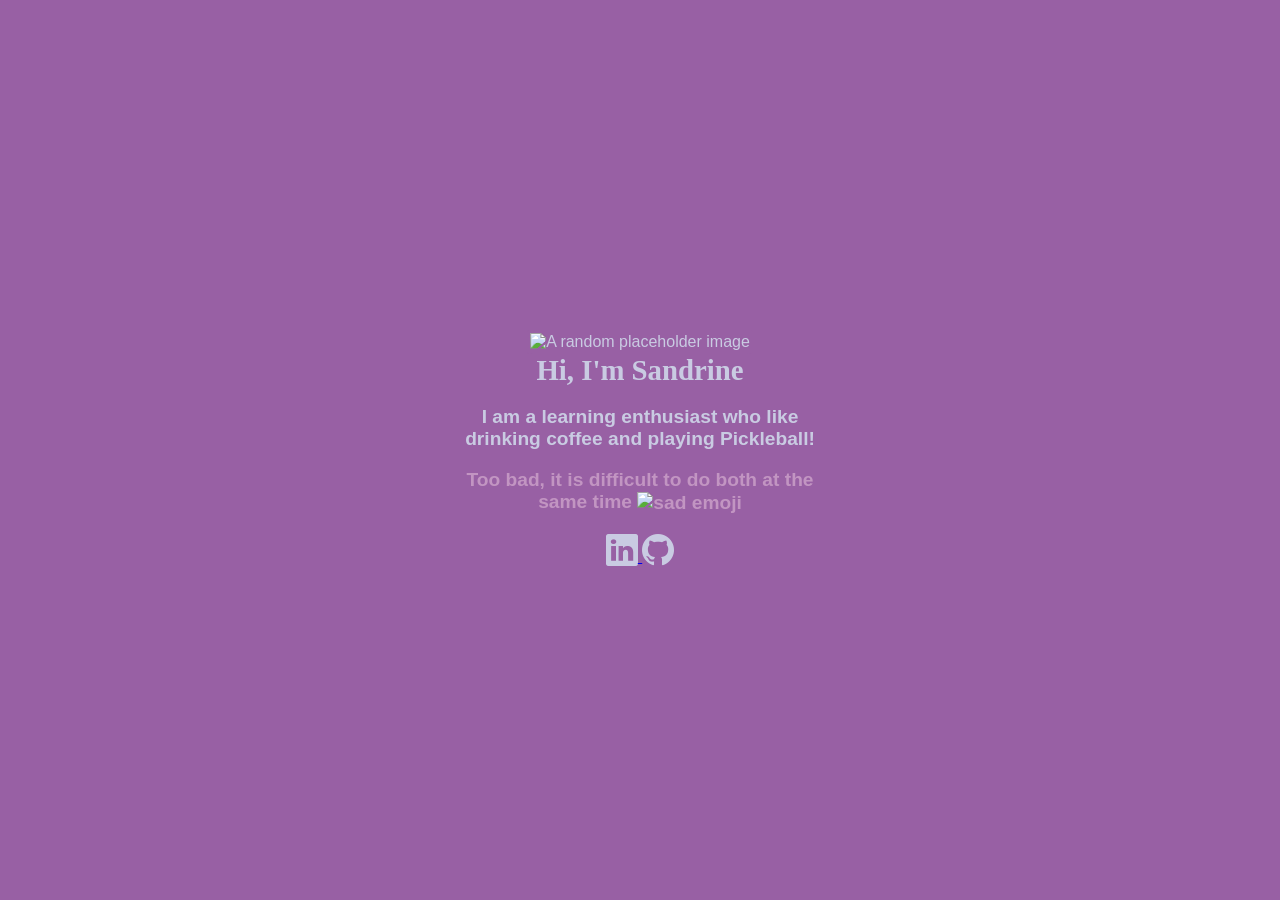
==== hero.html @ e1478acc "Hero Page" ====
<!doctype html>
<html>
  <head>
    <link rel="stylesheet" href="hero_styles.css" />
    <link rel="stylesheet" href="https://cdn.jsdelivr.net/npm/bootstrap-icons@1.11.0/font/bootstrap-icons.css">
    <link
      href="https://fonts.googleapis.com/css?family=Roboto+Slab:400,100,300,700"
      rel="stylesheet"
      type="text/css"
    />
    <title>hero_page</title>
  </head>
  <body>
    <div id="particles-js">
      <canvas
        class="particles-js-canvas-el"
        width="946"
        height="800"
        style="width: 100%; height: 100%"
      ></canvas>
    </div>
    <div class="hero">
      <div class="card">
        <img
          src="/Users/Euclide/DS/PorteFolio/images/image.png"
          alt="A random placeholder image"
          class="avatar"
        />
        <div class="card-body">
          <h2 class="card-title">Hi, I'm Sandrine</h2>
          <p>
            I am a learning enthusiast who like drinking coffee and playing
            Pickleball!
          </p>
          <p class="text-from-left">
            Too bad, it is difficult to do both at the same time
              <img src="/Users/Euclide/DS/PorteFolio/images/my-emoji.png" 
       alt="sad emoji" 
       style="width: 4em; height: auto; vertical-align: middle;">

          </p>
        </div>
<div class="card-footer">

  <a href="https://www.linkedin.com/in/sandrine-lebon/" target="_blank">
     <i class="bi bi-linkedin"></i>

  </a>
  <a href="https://github.com/scalgary" target="_blank">
    <i class="bi bi-github"></i>
  </a>
</div>
      </div>
    </div>

    <script src="https://cdn.jsdelivr.net/particles.js/2.0.0/particles.min.js"></script>
    <script src="particle.js"></script>
  </body>
</html>
---- hero_styles.css ----
/* ---- reset ---- */
:root {
  --primary-text-color: #C9CBE2;
  --secondary-text-color: #C295C2;
  --primary-background-color:#9860A4;
  --secondary-background-color: #7B749E;

;
}
/* Reset */
body, html {
  margin: 0;
  padding: 0;
  height: 100%;
}

/* Particles as fixed background */
#particles-js {
  position: fixed;
  top: 0;
  left: 0;
  width: 100%;
  height: 100%;
  z-index: 0;
  background-color: var(--primary-background-color);
}

/* Hero on top, transparent so particles show */
.hero {
  position: relative;
  z-index: 1;
  background-color: transparent; /* ← key fix */
  text-align: center;
  color: var(--primary-text-color);
  font-family: "Roboto", sans-serif;
  display: flex;
  flex-direction: column;
  justify-content: center;
  align-items: center;
  min-height: 100vh;
  gap: 20px;
}

.card {
  background: transparent;
  border: none;
  box-shadow: none;
  padding: 30px;
  border-radius: 20px;
  text-align: center;
  max-width: 350px;
  width: 90%;
}

.hero .card-title {
  font-family: cursive;
  font-weight: bold;
  margin-block-start: 0%;
  margin-block-end: 0%;
}

.hero .card-body {
  font-weight: bold;
  font-size: larger;
  margin-block-start: 0%;
  margin-block-end: 0%;
}

.avatar {
  width: 200px;
  height: 200px;
  border-radius: 5%;
  border: 3px solid var(--primary-background-color);
}

.text-from-left {
  opacity: 0;
  transform: translateX(-100px);
  animation: slideInRight 1s ease-out 1s forwards;
  color: var(--secondary-text-color);
  border: none;
}

@keyframes slideInRight {
  to {
    opacity: 1;
    transform: translateX(0);
  }
}

.bi {
    color:var(--primary-text-color);
  font-size: 2rem; /* Relative to root HTML text size */


}
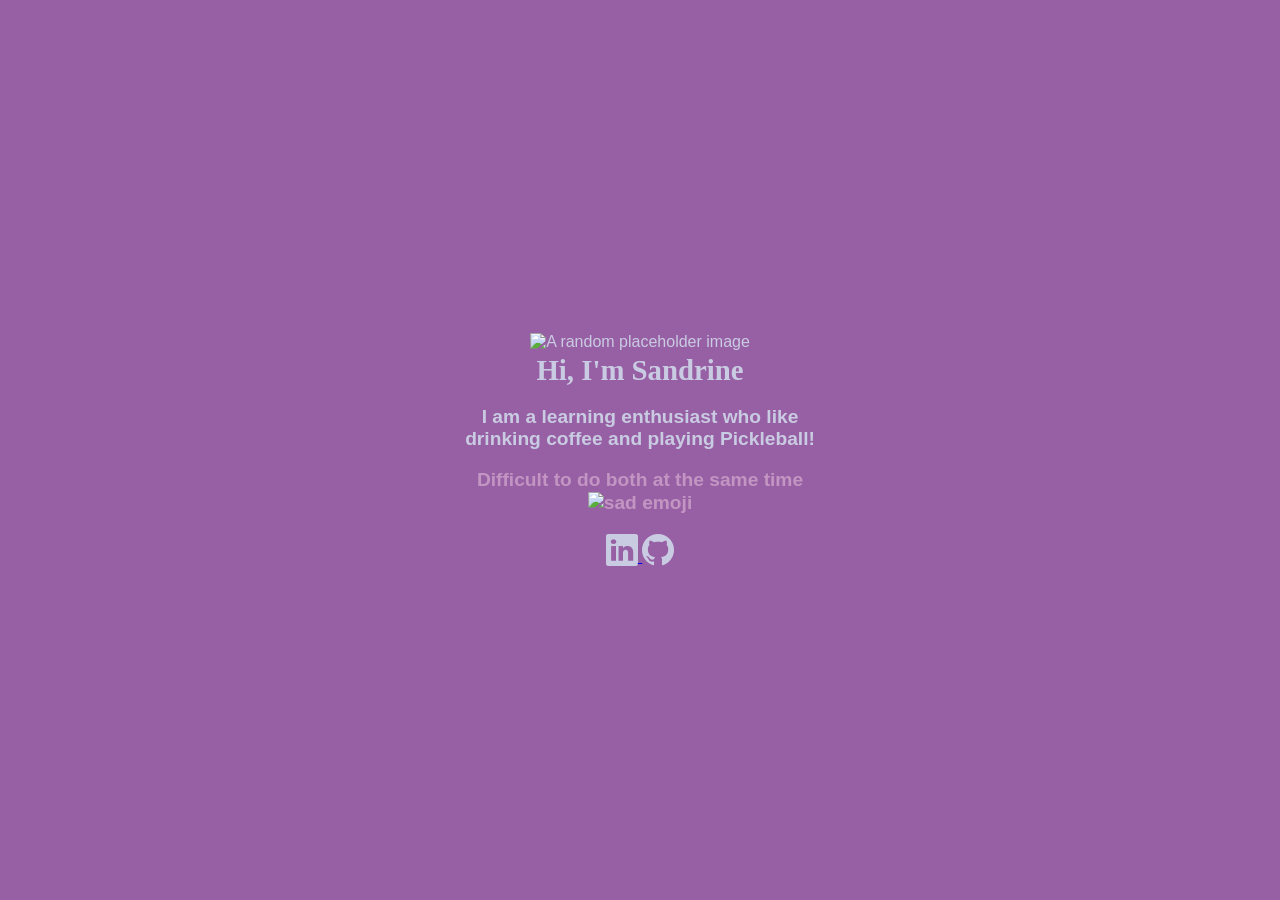
==== commit 10436639: "Hero Page" ====
--- a/hero.html
+++ b/hero.html
@@ -33,7 +33,7 @@
             Pickleball!
           </p>
           <p class="text-from-left">
-            Too bad, it is difficult to do both at the same time
+            Difficult to do both at the same time
               <img src="/Users/Euclide/DS/PorteFolio/images/my-emoji.png" 
        alt="sad emoji" 
        style="width: 4em; height: auto; vertical-align: middle;">
--- a/hero_styles.css
+++ b/hero_styles.css
@@ -7,6 +7,8 @@
 
 ;
 }
+
+
 /* Reset */
 body, html {
   margin: 0;
@@ -93,4 +95,42 @@
   font-size: 2rem; /* Relative to root HTML text size */
 
 
+}
+
+@media (max-width: 480px) {
+  .hero {
+    padding: 0;
+    min-height: 100vh;
+    justify-content: center;
+    align-items: stretch;  /* ← force card to full width */
+  }
+
+  .card {
+    width: 100% !important;
+    max-width: 100% !important;
+    min-height: 100vh !important;
+    padding: 60px 20px !important;
+    border-radius: 0 !important;
+    display: flex !important;
+    flex-direction: column !important;
+    justify-content: center !important;
+    align-items: center !important;
+  }
+
+  .card-title {
+    font-size: 2.5rem !important;
+  }
+
+  .card-body {
+    font-size: 2rem !important;
+  }
+
+  .avatar {
+    width: 80% !important;
+    height: auto !important;
+  }
+
+  .bi {
+    font-size: 3rem !important;
+  }
 }
